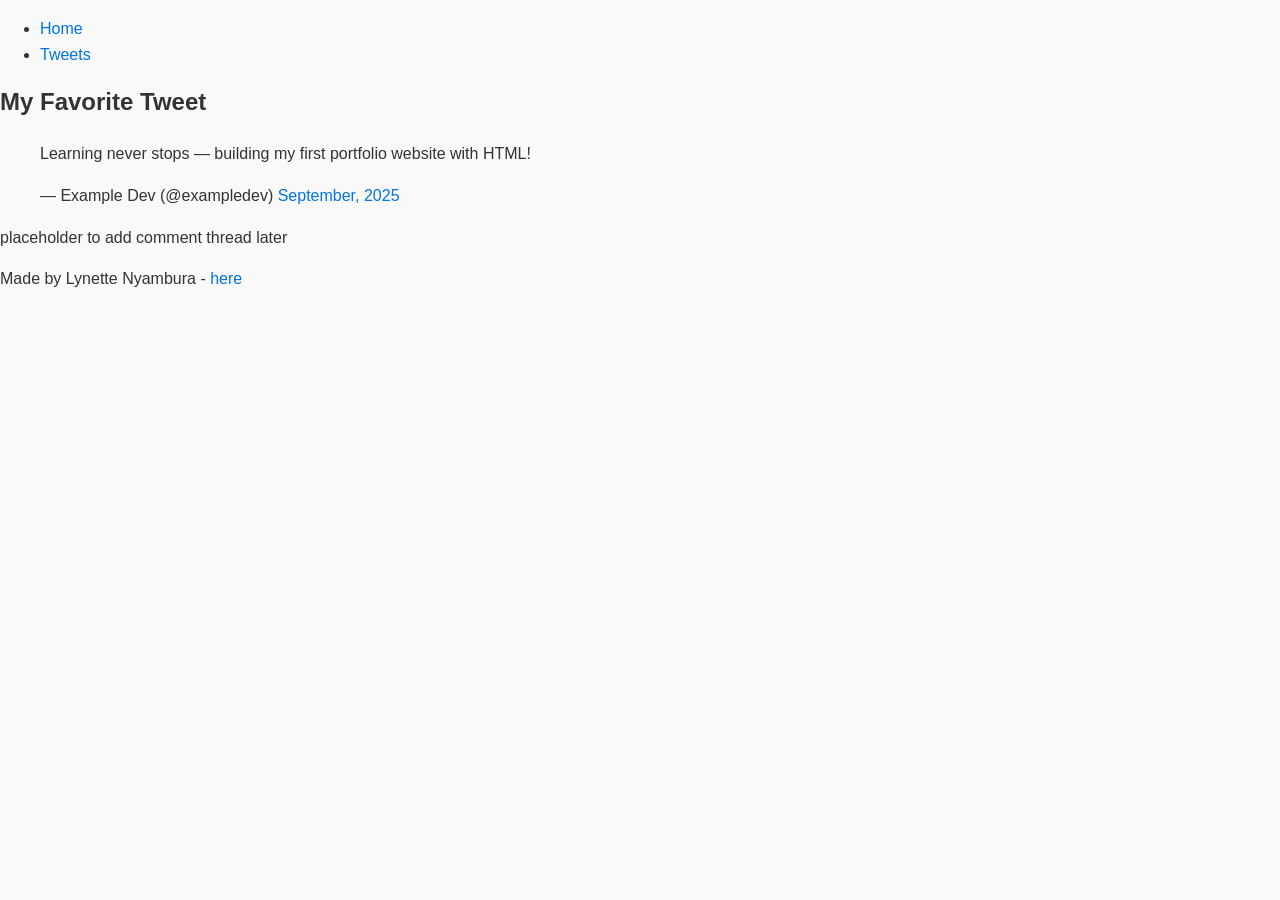
==== tweets.html @ baa8b7e7 "add styles" ====
<!DOCTYPE html>
<html lang="en">
<head>
  <meta charset="UTF-8">
  <meta name="viewport" content="width=device-width, initial-scale=1.0">
  <title>My Tweets</title>
  <link href="base.css" rel="stylesheet">
<link href="styles.css" rel="stylesheet">

</head>
<body>
  <header>
    <ul>
      <li><a href="index.html">Home</a></li>
      <li><a href="tweets.html">Tweets</a></li>
    </ul>
  </header>

  <main>
    <article>
      <h1>My Favorite Tweet</h1>

      <!-- Embedded Tweet -->
      <blockquote class="twitter-tweet">
        <p lang="en" dir="ltr">Learning never stops — building my first portfolio website with HTML!</p>
        &mdash; Example Dev (@exampledev)
        <a href="https://twitter.com/exampledev/status/1234567890">September, 2025</a>
      </blockquote>
      <script async src="https://platform.twitter.com/widgets.js" charset="utf-8"></script>
    </article>

    <aside>
      <p>placeholder to add comment thread later</p>
    </aside>
  </main>

  <footer>
    <p>Made by Lynette Nyambura - <a href="https://github.com/lynettenyambura/" target="_blank">here</a></p>
  </footer>
</body>
</html>
---- base.css ----
html {
  scroll-behavior: smooth;
}

body {
  margin: 0;
  padding: 0;
  font-family: Arial, Helvetica, sans-serif;
  line-height: 1.6;
  background-color: #f9f9f9;
  color: #333;
}

a {
  color: #0073e6;
  text-decoration: none;
}

a:hover {
  text-decoration: underline;
}

h1,
h2,
h3,
h4,
h5,
h6 {
  margin-top: 0;
}
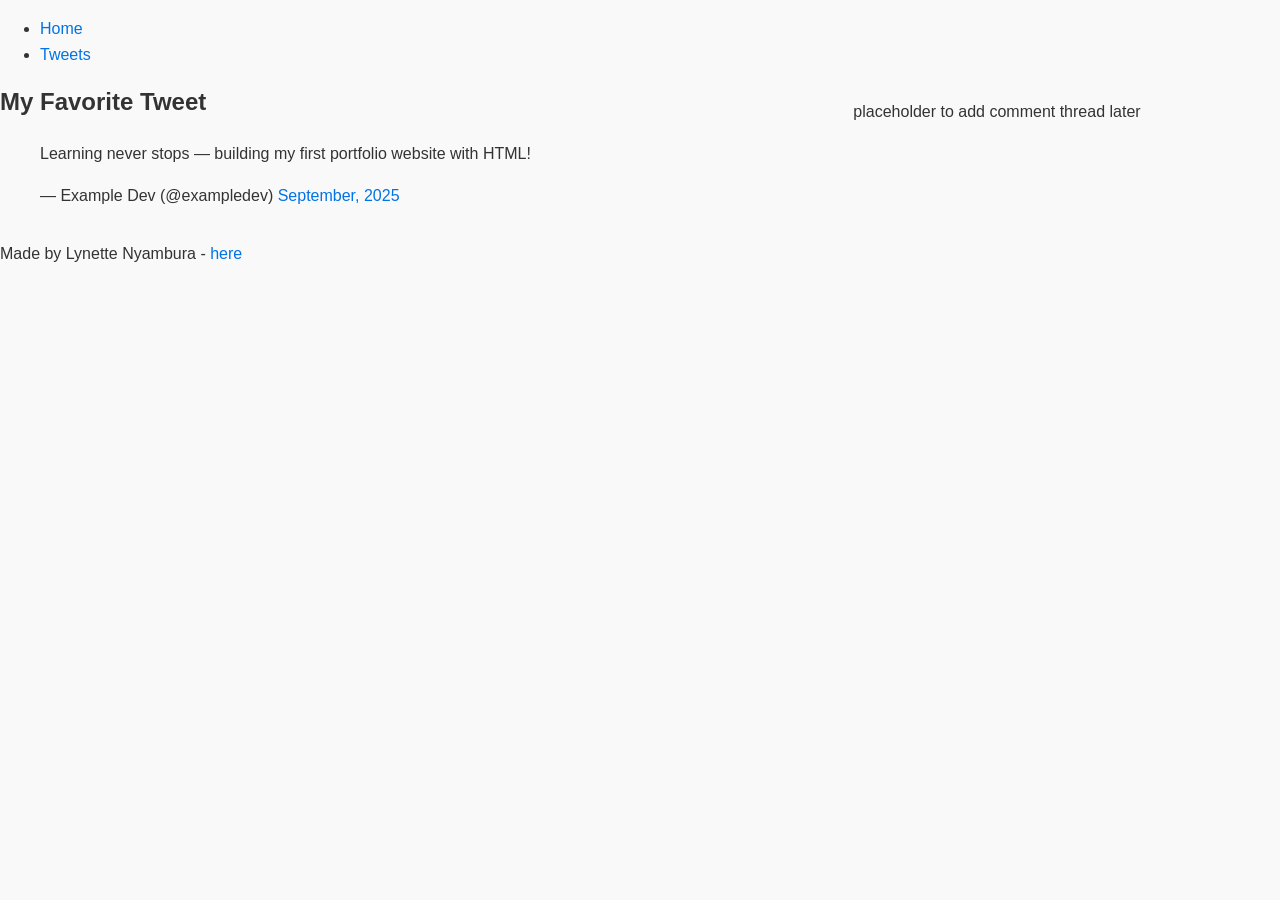
==== commit 1ca9a51e: "add works_on_smartphone class to body for responsive layout" ====
--- a/tweets.html
+++ b/tweets.html
@@ -1,41 +1,52 @@
 <!DOCTYPE html>
 <html lang="en">
-<head>
-  <meta charset="UTF-8">
-  <meta name="viewport" content="width=device-width, initial-scale=1.0">
-  <title>My Tweets</title>
-  <link href="base.css" rel="stylesheet">
-<link href="styles.css" rel="stylesheet">
+  <head>
+    <meta charset="UTF-8" />
+    <meta name="viewport" content="width=device-width, initial-scale=1.0" />
+    <title>My Tweets</title>
+    <link href="base.css" rel="stylesheet" />
+    <link href="styles.css" rel="stylesheet" />
+  </head>
+  <body class="works_on_smartphone">
+    <header>
+      <ul>
+        <li><a href="index.html">Home</a></li>
+        <li><a href="tweets.html">Tweets</a></li>
+      </ul>
+    </header>
 
-</head>
-<body>
-  <header>
-    <ul>
-      <li><a href="index.html">Home</a></li>
-      <li><a href="tweets.html">Tweets</a></li>
-    </ul>
-  </header>
+    <main>
+      <article>
+        <h1>My Favorite Tweet</h1>
 
-  <main>
-    <article>
-      <h1>My Favorite Tweet</h1>
+        <!-- Embedded Tweet -->
+        <blockquote class="twitter-tweet">
+          <p lang="en" dir="ltr">
+            Learning never stops — building my first portfolio website with
+            HTML!
+          </p>
+          &mdash; Example Dev (@exampledev)
+          <a href="https://twitter.com/exampledev/status/1234567890"
+            >September, 2025</a
+          >
+        </blockquote>
+        <script
+          async
+          src="https://platform.twitter.com/widgets.js"
+          charset="utf-8"
+        ></script>
+      </article>
 
-      <!-- Embedded Tweet -->
-      <blockquote class="twitter-tweet">
-        <p lang="en" dir="ltr">Learning never stops — building my first portfolio website with HTML!</p>
-        &mdash; Example Dev (@exampledev)
-        <a href="https://twitter.com/exampledev/status/1234567890">September, 2025</a>
-      </blockquote>
-      <script async src="https://platform.twitter.com/widgets.js" charset="utf-8"></script>
-    </article>
+      <aside>
+        <p>placeholder to add comment thread later</p>
+      </aside>
+    </main>
 
-    <aside>
-      <p>placeholder to add comment thread later</p>
-    </aside>
-  </main>
-
-  <footer>
-    <p>Made by Lynette Nyambura - <a href="https://github.com/lynettenyambura/" target="_blank">here</a></p>
-  </footer>
-</body>
+    <footer>
+      <p>
+        Made by Lynette Nyambura -
+        <a href="https://github.com/lynettenyambura/" target="_blank">here</a>
+      </p>
+    </footer>
+  </body>
 </html>
--- a/styles.css
+++ b/styles.css
@@ -0,0 +1,20 @@
+body {
+  display: flex;
+  flex-direction: column;
+}
+
+main {
+  display: flex;
+  flex-direction: row;
+  flex: auto; 
+}
+
+article {
+  flex: 2;
+  overflow-y: auto; 
+}
+
+aside {
+  flex: 1;
+  overflow-y: auto; 
+}
